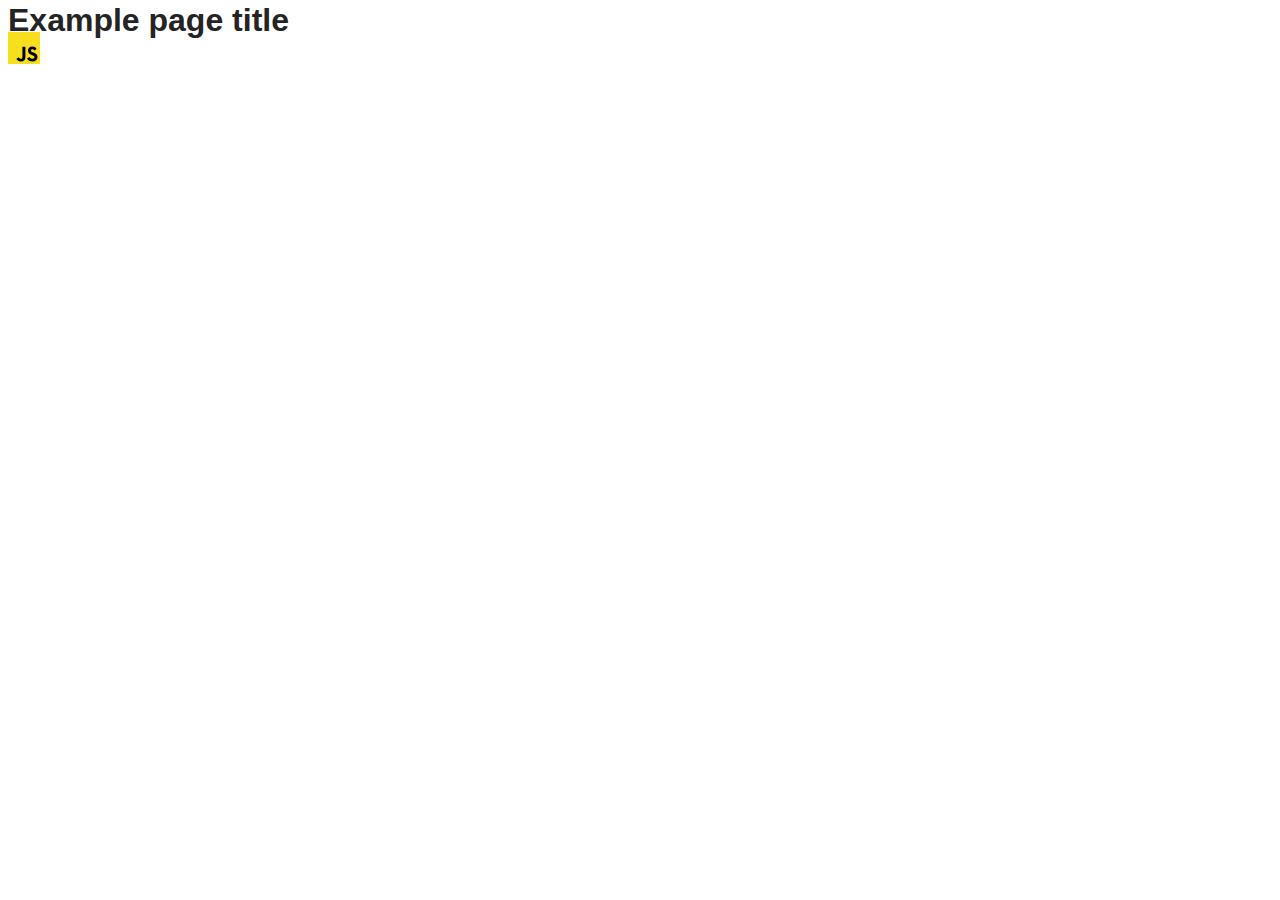
==== src/index.html @ 827bc36e "Initial commit" ====
<!DOCTYPE html>
<html lang="en">
  <head>
    <meta charset="UTF-8" />
    <link rel="icon" type="image/svg+xml" href="/favicon.svg" />
    <meta name="viewport" content="width=device-width, initial-scale=1.0" />
    <title>Vanilla App Template</title>
    <link rel="stylesheet" href="./css/styles.css" />
  </head>
  <body>
    <load ="partials/header.html" />

    <section>
      <h1>Example page title</h1>
      <!-- Path to images as from index.html file -->
      <img src="./img/javascript.svg" alt="" />
    </section>

    <!-- Loads the specified .html file -->
    <load ="partials/vite-promo.html" />

    <script type="module" src="./main.js"></script>
  </body>
</html>
---- src/css/styles.css ----
/**
  |============================
  | include css partials with
  | default @import url()
  |============================
*/
@import url('./reset.css');
@import url('./vite-promo.css');
@import url('./header.css');

:root {
  font-family: Inter, Avenir, Helvetica, Arial, sans-serif;
  font-size: 16px;
  line-height: 24px;
  font-weight: 400;

  color: #242424;
  background-color: rgba(255, 255, 255, 0.87);

  font-synthesis: none;
  text-rendering: optimizeLegibility;
  -webkit-font-smoothing: antialiased;
  -moz-osx-font-smoothing: grayscale;
  -webkit-text-size-adjust: 100%;
}
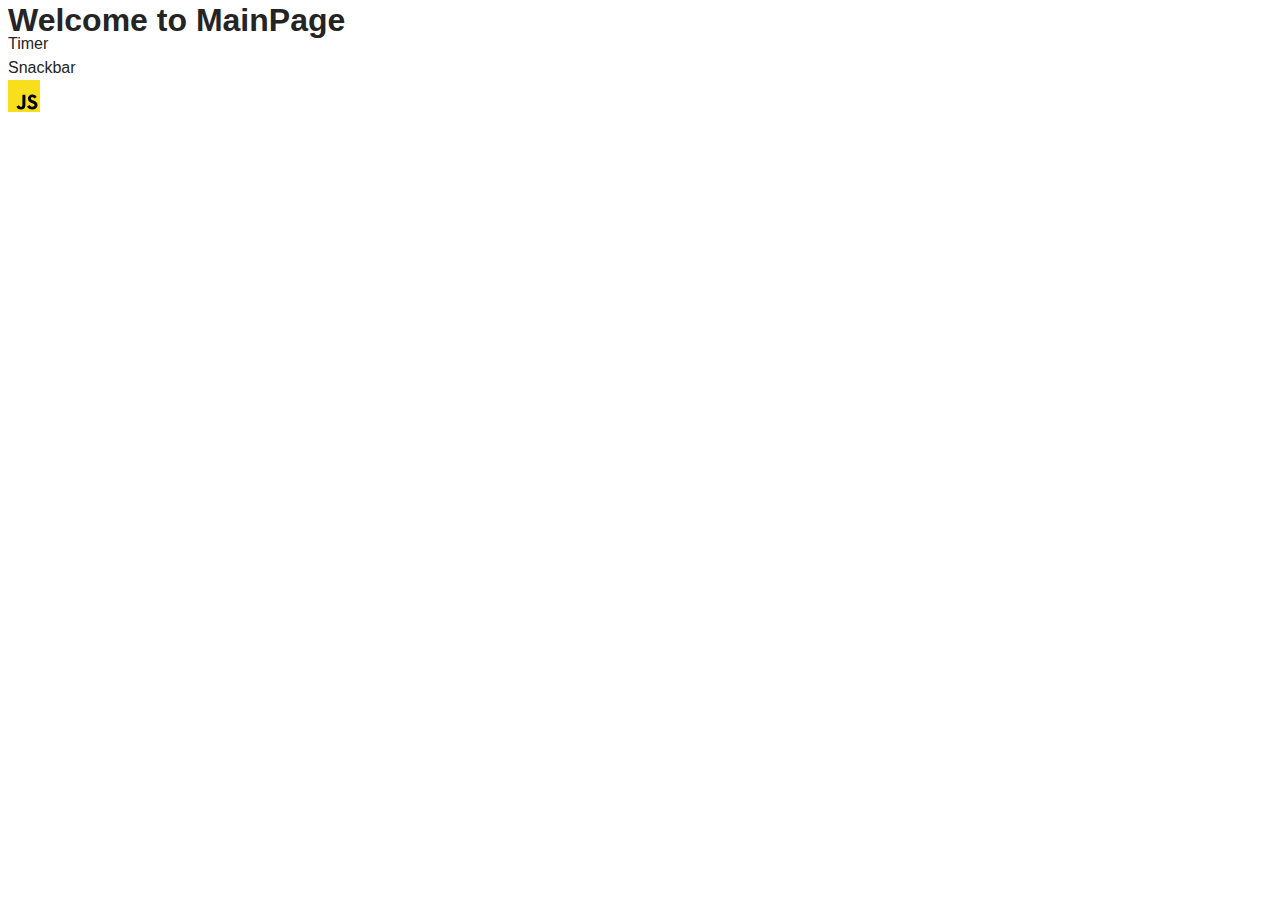
==== commit 86dd12e1: "add" ====
--- a/src/index.html
+++ b/src/index.html
@@ -1,24 +1,25 @@
 <!DOCTYPE html>
 <html lang="en">
-  <head>
-    <meta charset="UTF-8" />
-    <link rel="icon" type="image/svg+xml" href="/favicon.svg" />
-    <meta name="viewport" content="width=device-width, initial-scale=1.0" />
-    <title>Vanilla App Template</title>
-    <link rel="stylesheet" href="./css/styles.css" />
-  </head>
-  <body>
-    <load ="partials/header.html" />
 
-    <section>
-      <h1>Example page title</h1>
-      <!-- Path to images as from index.html file -->
-      <img src="./img/javascript.svg" alt="" />
-    </section>
+<head>
+  <meta charset="UTF-8" />
+  <link rel="icon" type="image/svg+xml" href="/favicon.svg" />
+  <meta name="viewport" content="width=device-width, initial-scale=1.0" />
+  <title>Roman Yurkiv</title>
+  <link rel="stylesheet" href="./css/styles.css" />
+</head>
 
-    <!-- Loads the specified .html file -->
-    <load ="partials/vite-promo.html" />
+<body>
 
-    <script type="module" src="./main.js"></script>
-  </body>
-</html>
+
+  <section>
+    <h1>Welcome to MainPage</h1>
+    <ul>
+      <li><a href="./1-timer.html">Timer</a></li>
+      <li><a href="./2-snackbar.html">Snackbar</a></li>
+    </ul>
+    <img src="./img/javascript.svg" alt="" />
+  </section>
+</body>
+
+</html>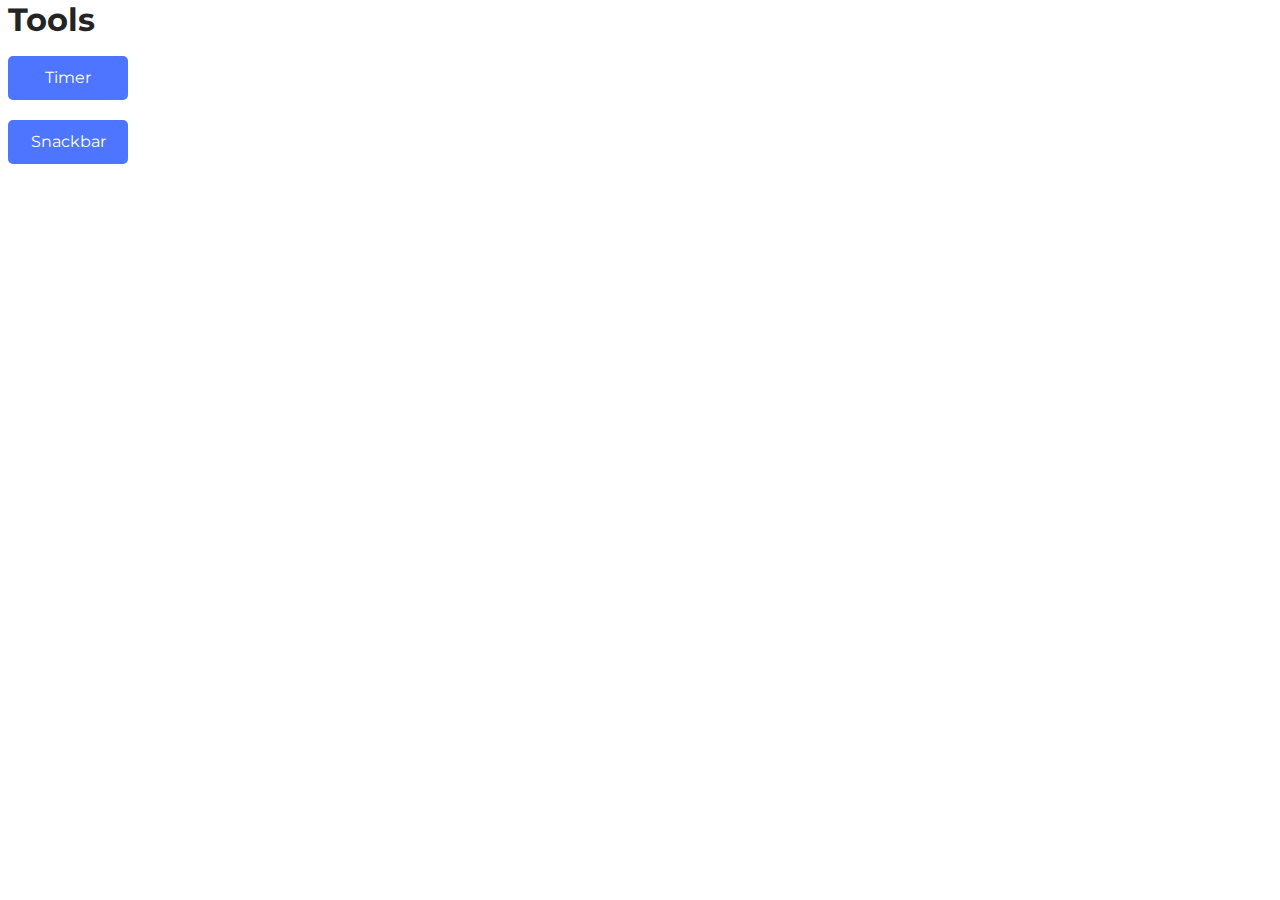
==== commit 2a0e448c: "add style" ====
--- a/src/index.html
+++ b/src/index.html
@@ -6,19 +6,20 @@
   <link rel="icon" type="image/svg+xml" href="/favicon.svg" />
   <meta name="viewport" content="width=device-width, initial-scale=1.0" />
   <title>Roman Yurkiv</title>
+  <link href="https://fonts.googleapis.com/css2?family=Montserrat:wght@100..900&display=swap" rel="stylesheet">
   <link rel="stylesheet" href="./css/styles.css" />
+
 </head>
 
 <body>
 
 
   <section>
-    <h1>Welcome to MainPage</h1>
+    <h1>Tools</h1>
     <ul>
-      <li><a href="./1-timer.html">Timer</a></li>
-      <li><a href="./2-snackbar.html">Snackbar</a></li>
+      <li><a class="button-like-link" href="./1-timer.html">Timer</a></li>
+      <li><a class="button-like-link" href="./2-snackbar.html">Snackbar</a></li>
     </ul>
-    <img src="./img/javascript.svg" alt="" />
   </section>
 </body>
 
--- a/src/css/styles.css
+++ b/src/css/styles.css
@@ -9,7 +9,7 @@
 @import url('./header.css');
 
 :root {
-  font-family: Inter, Avenir, Helvetica, Arial, sans-serif;
+  font-family: Montserrat;
   font-size: 16px;
   line-height: 24px;
   font-weight: 400;
@@ -23,3 +23,28 @@
   -moz-osx-font-smoothing: grayscale;
   -webkit-text-size-adjust: 100%;
 }
+
+h1 {
+  margin-bottom: 24px;
+}
+
+.button-like-link {
+  font-family: Montserrat;
+  width: 80px;
+  display: inline-block;
+  padding: 10px 20px;
+  margin-bottom: 20px;
+  background-color: #4E75FF;
+  color: #FFF;
+  text-decoration: none;
+  text-align: center;
+  border: 1px;
+  border-radius: 5px;
+  cursor: pointer;
+  transition: background-color 0.3s ease;
+}
+
+.button-like-link:hover {
+  background-color: #6c8cff;
+
+}
